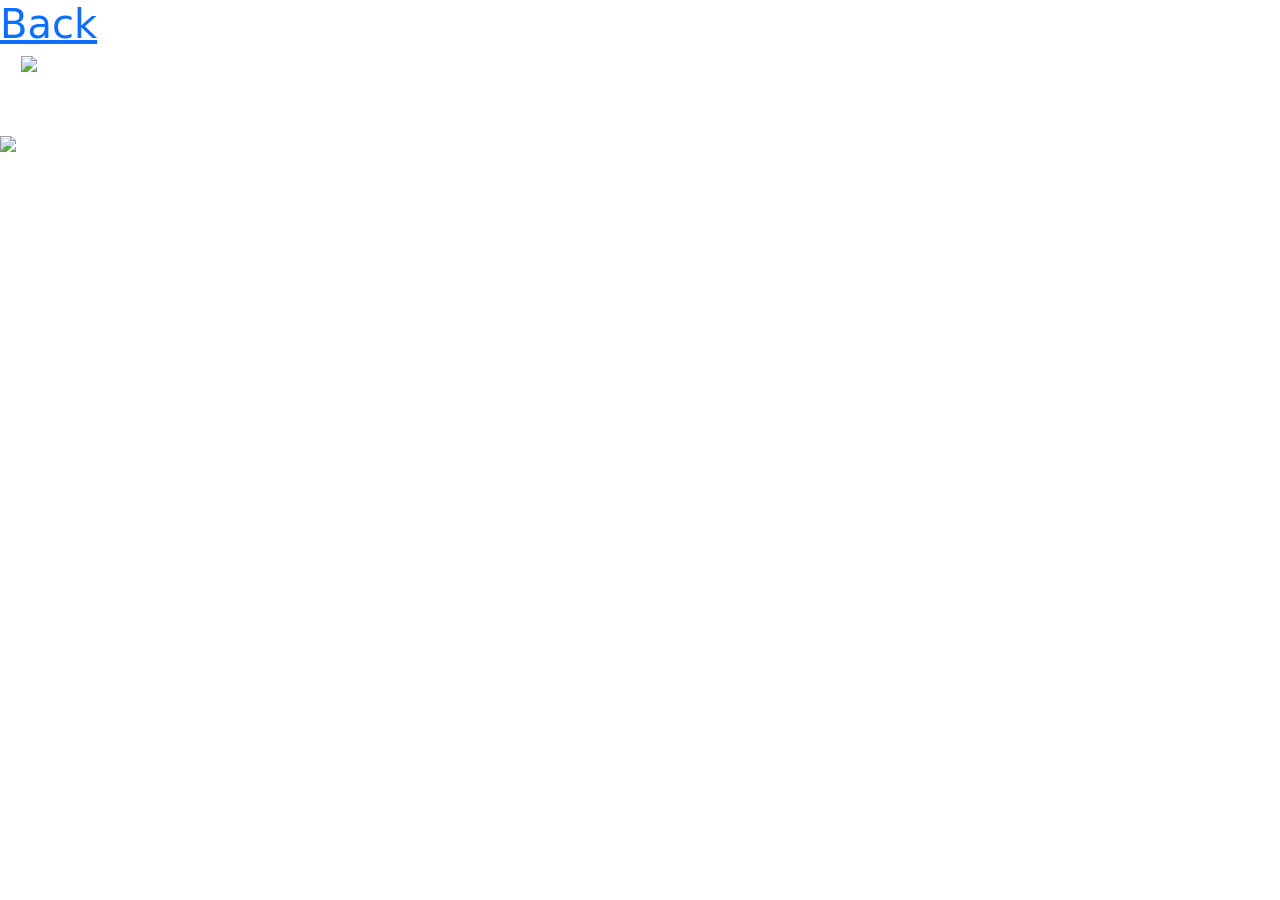
==== split_charts.html @ 05a2f135 "Add files via upload" ====
<!DOCTYPE html>

<html lang="en">
    <head>
        <link href="https://cdn.jsdelivr.net/npm/bootstrap@5.0.2/dist/css/bootstrap.min.css" rel="stylesheet" integrity="sha384-EVSTQN3/azprG1Anm3QDgpJLIm9Nao0Yz1ztcQTwFspd3yD65VohhpuuCOmLASjC" crossorigin="anonymous">
        <script src="https://cdn.jsdelivr.net/npm/bootstrap@5.0.2/dist/js/bootstrap.bundle.min.js" integrity="sha384-MrcW6ZMFYlzcLA8Nl+NtUVF0sA7MsXsP1UyJoMp4YLEuNSfAP+JcXn/tWtIaxVXM" crossorigin="anonymous"></script>
        <title>Split Charts</title>
    </head>
    <style>
        .a {
            width: 70rem;
        }

        .b {
            width: 68rem;
            margin-bottom: 10rem;
        }
    </style>
    <body>
        <h1>
            <a href="index.html">Back</a>
        </h1>
        <img class="a" src="images/chart1.png">
        <img class="b" src="images/chart2.png">
    </body>
</html>
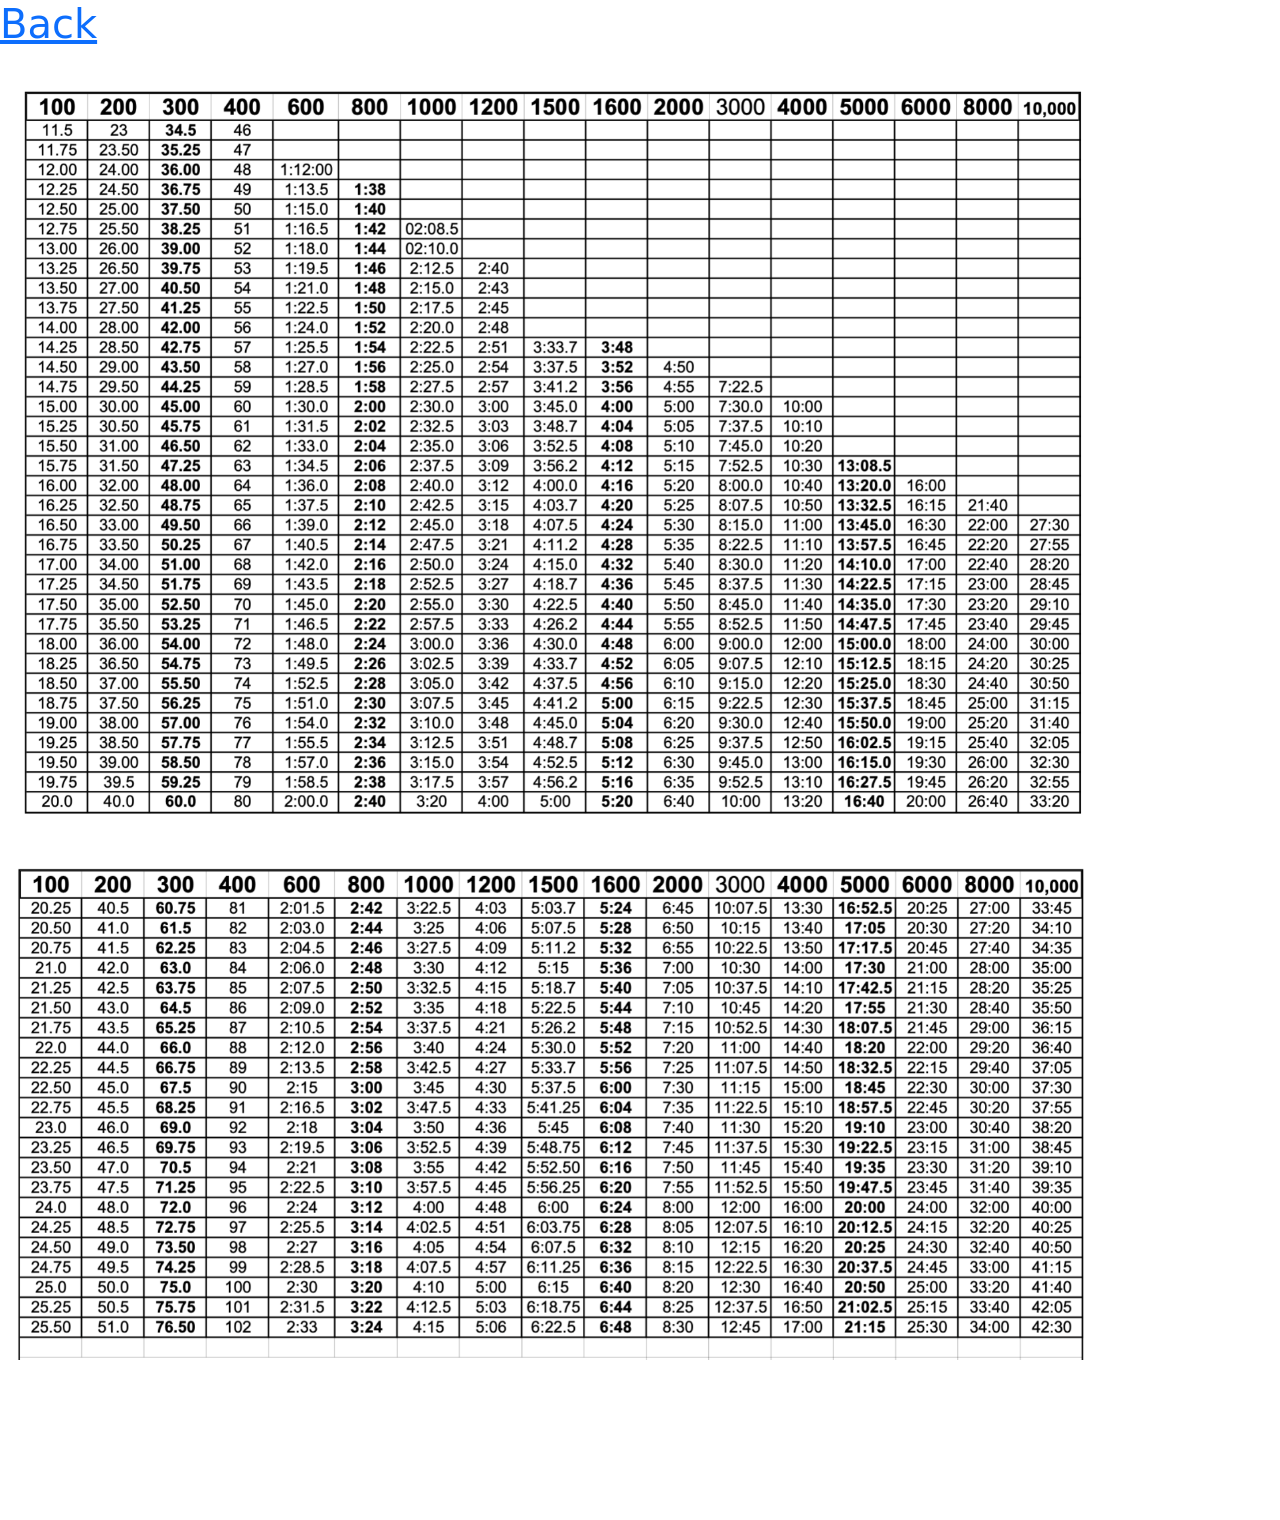
==== commit e935d7be: "Update image source paths in split_charts.html" ====
--- a/split_charts.html
+++ b/split_charts.html
@@ -20,8 +20,8 @@
         <h1>
             <a href="index.html">Back</a>
         </h1>
-        <img class="a" src="images/chart1.png">
-        <img class="b" src="images/chart2.png">
+        <img class="a" src="chart1.png">
+        <img class="b" src="chart2.png">
     </body>
 </html>
 
